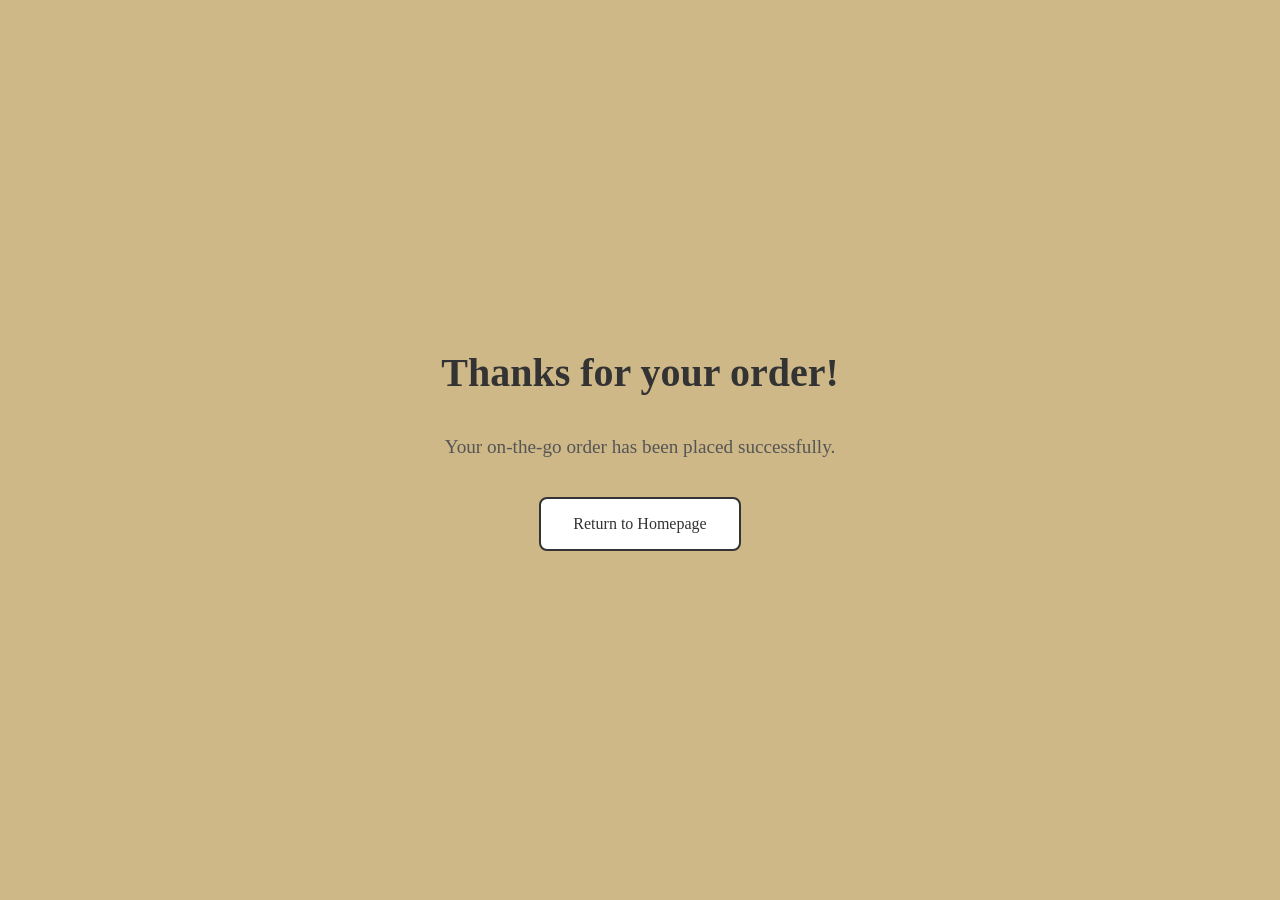
==== page3.html @ 379bf548 "Add order confirmation page and fix redirect" ====
<!DOCTYPE html>
<html lang="en">
<head>
    <meta charset="UTF-8">
    <meta name="viewport" content="width=device-width, initial-scale=1.0">
    <title>Order Confirmed</title>
    <style>
        * {
            margin: 0;
            padding: 0;
            box-sizing: border-box;
            font-family: 'PT Serif', serif;
        }

        body {
            background-color: #CEB888;
            min-height: 100vh;
            display: flex;
            flex-direction: column;
            align-items: center;
            justify-content: center;
            text-align: center;
            padding: 2em;
        }

        h1 {
            font-size: 2.5em;
            color: #333;
            margin-bottom: 1em;
        }

        p {
            font-size: 1.2em;
            color: #555;
            margin-bottom: 2em;
        }

        a button {
            background-color: white;
            border: 2px solid #333;
            color: #333;
            padding: 1em 2em;
            font-size: 1em;
            cursor: pointer;
            border-radius: 8px;
            transition: all 0.3s ease;
        }

        a button:hover {
            background-color: #333;
            color: white;
        }
    </style>
</head>
<body>
<h1>Thanks for your order!</h1>
<p>Your on-the-go order has been placed successfully.</p>
<a href="index.html">
    <button>Return to Homepage</button>
</a>
</body>
</html>
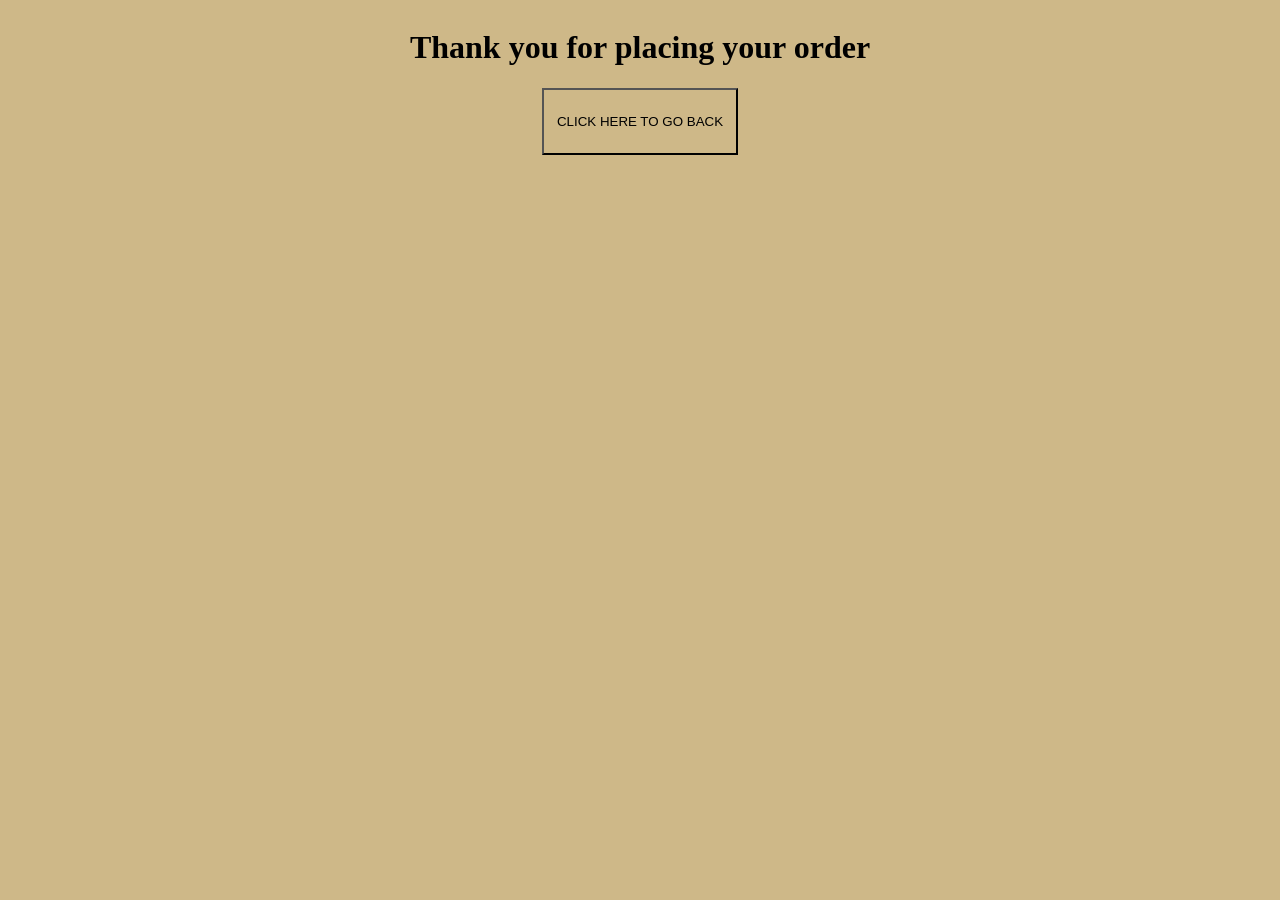
==== commit dcbc2a8a: "Revert "Fix landing page"" ====
--- a/page3.html
+++ b/page3.html
@@ -3,60 +3,30 @@
 <head>
     <meta charset="UTF-8">
     <meta name="viewport" content="width=device-width, initial-scale=1.0">
-    <title>Order Confirmed</title>
+    <title>Document</title>
     <style>
-        * {
-            margin: 0;
-            padding: 0;
-            box-sizing: border-box;
-            font-family: 'PT Serif', serif;
-        }
-
         body {
-            background-color: #CEB888;
-            min-height: 100vh;
+            text-align: center;
             display: flex;
             flex-direction: column;
             align-items: center;
             justify-content: center;
-            text-align: center;
-            padding: 2em;
         }
 
-        h1 {
-            font-size: 2.5em;
-            color: #333;
-            margin-bottom: 1em;
+        button {
+            height: 5em;
+            padding: 1em;
         }
 
-        p {
-            font-size: 1.2em;
-            color: #555;
-            margin-bottom: 2em;
-        }
-
-        a button {
-            background-color: white;
-            border: 2px solid #333;
-            color: #333;
-            padding: 1em 2em;
-            font-size: 1em;
-            cursor: pointer;
-            border-radius: 8px;
-            transition: all 0.3s ease;
-        }
-
-        a button:hover {
-            background-color: #333;
-            color: white;
+        * {
+            background-color: #CEB888;
         }
     </style>
 </head>
 <body>
-<h1>Thanks for your order!</h1>
-<p>Your on-the-go order has been placed successfully.</p>
-<a href="index.html">
-    <button>Return to Homepage</button>
-</a>
+    <h1>Thank you for placing your order</h1>
+    <a href = "windsoronthego.html">
+    <button>CLICK HERE TO GO BACK</button>
+    </a>
 </body>
 </html>
